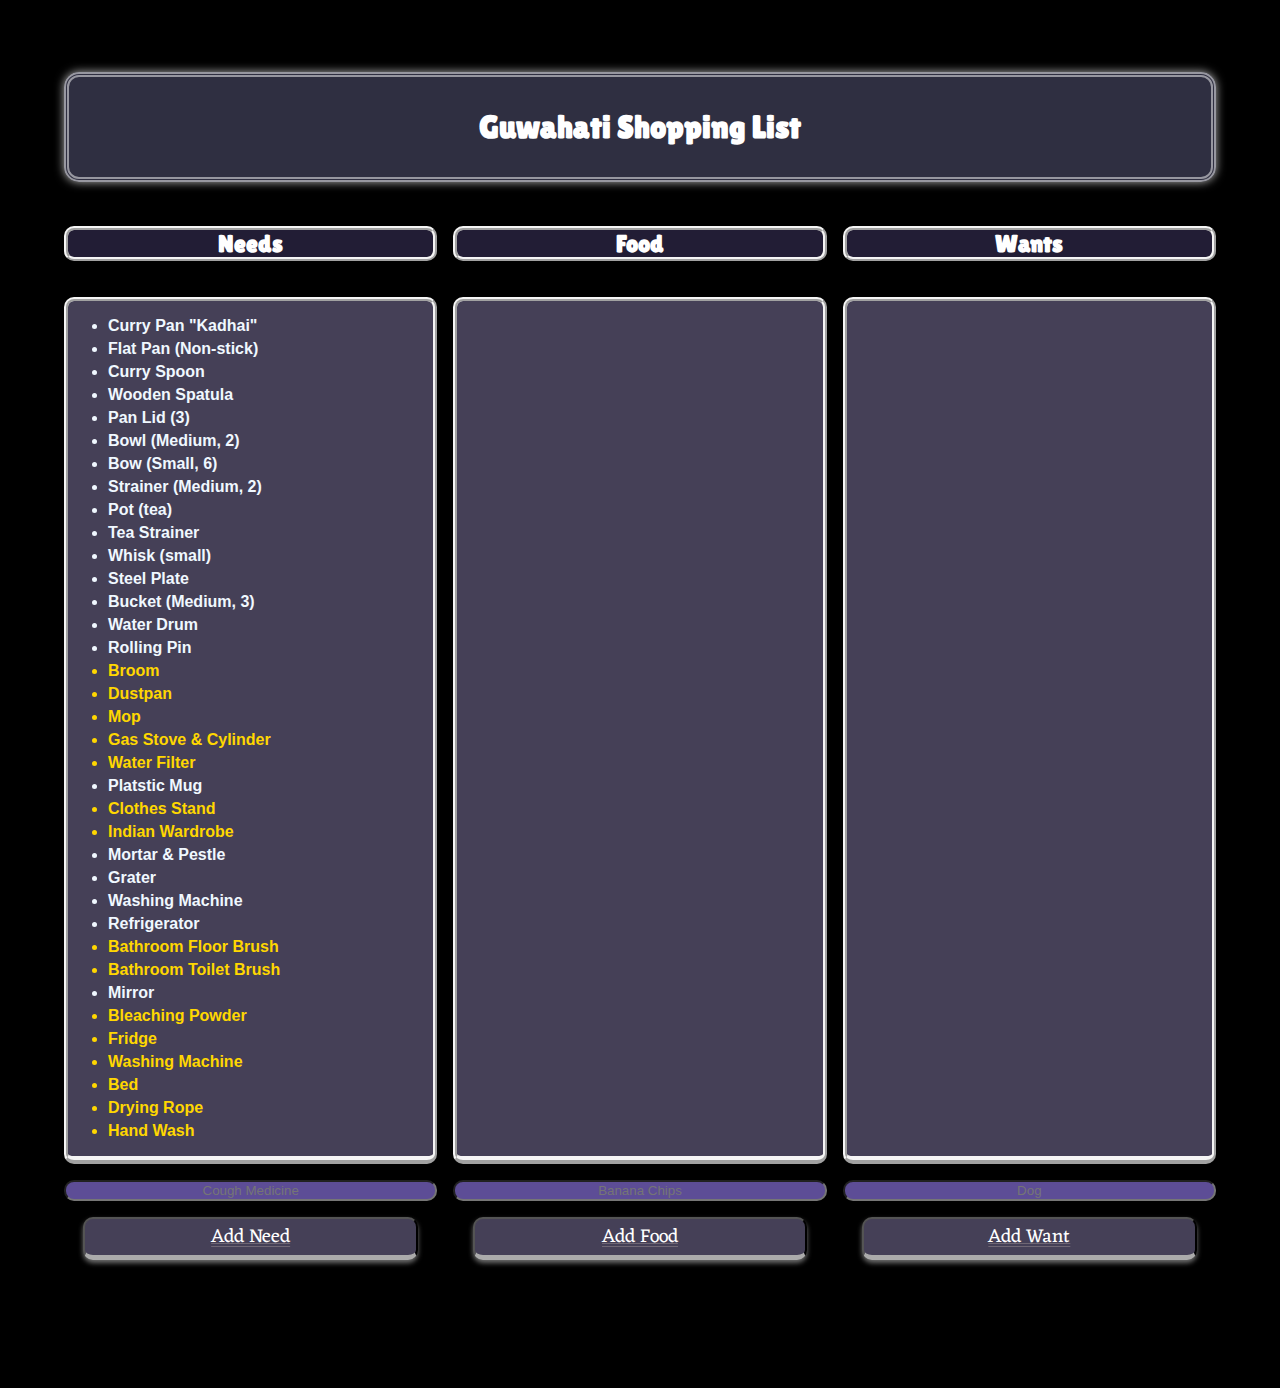
==== index.html @ b21db699 "rename" ====
<!DOCTYPE html>
<html lang="en">
<head>
  <meta charset="UTF-8">
  <meta name="viewport" content="width=device-width, initial-scale=1.0">
  <link rel="stylesheet" href="style.css">
  <title>Sarah's Shopping List</title>
<link rel="preconnect" href="https://fonts.googleapis.com">
<link rel="preconnect" href="https://fonts.gstatic.com" crossorigin>
<link href="https://fonts.googleapis.com/css2?family=Eczar:wght@500&family=Lilita+One&display=swap" rel="stylesheet">
</head>
<body>

  <header id="header">
    <h1>Guwahati Shopping List</h1>
  </header>

  <div class="canvas" id="canvas">
    <h2>Needs</h2>
    <div id="need" class="needs">
      
       <ul id="need-list">
        <li>Curry Pan "Kadhai"</li>
        <li>Flat Pan (Non-stick)</li>
        <li>Curry Spoon</li>
        <li>Wooden Spatula</li>
        <li>Pan Lid (3)</li>
        <li>Bowl (Medium, 2)</li>
        <li>Bow (Small, 6)</li>
        <li>Strainer (Medium, 2)</li>
        <li>Pot (tea)</li>
        <li>Tea Strainer</li>
        <li>Whisk (small)</li>
        <li>Steel Plate</li>
        <li>Bucket (Medium, 3)</li>
        <li>Water Drum</li>
        <li>Rolling Pin</li>
        <li class="emergency">Broom</li>
        <li class="emergency">Dustpan</li>
        <li class="emergency">Mop</li>
        <li class="emergency">Gas Stove & Cylinder</li>
        <li class="emergency">Water Filter</li>
        <li>Platstic Mug</li>
        <li class="emergency">Clothes Stand</li>
        <li class="emergency">Indian Wardrobe</li>
        <li>Mortar & Pestle</li>
        <li>Grater</li>
        <li>Washing Machine</li>
        <li>Refrigerator</li>
        <li class="emergency">Bathroom Floor Brush</li>
        <li class="emergency">Bathroom Toilet Brush</li>
        <li>Mirror</li>
        <li class="emergency">Bleaching Powder</li>
        <li class="emergency">Fridge</li>
        <li class="emergency">Washing Machine</li>
        <li class="emergency">Bed</li>
        <li class="emergency">Drying Rope</li>
        <li class="emergency">Hand Wash</li>
       </ul>
    </div>
    <h2>Food</h2>
    <div id="foods" class="food">
      <ul id="food-list">
      </ul>
    </div>
    <h2>Wants</h2>
    <div id="want" class="wants">
      <ul id="want-list">
      </ul>
    </div>
    <input type="text" id="new-item-need" placeholder="Cough Medicine">
    <input type="text" id="new-item-food" placeholder="Banana Chips">
    <input type="text" id="new-item-want" placeholder="Dog">

    <button id="new-item-need-btn" onclick="addNeed()">Add Need</button>
    <button id="new-item-food-btn" onclick="addFood()">Add Food</button>
    <button id="new-item-want-btn" onclick="addWant()">Add Want</button>
  </div>
  <script src="script.js">
  </script>
</body>
</html>
---- style.css ----
*,
*:before,
*:after{
  box-sizing: border-box;
}

body{
  margin:0;
  background-image: url(border6.png);
  background-repeat: no-repeat;
  background-size: cover;
  z-index: -1;
  background-color:black;
  background-position: center;

}

.canvas {
display:grid;
grid-template-columns: repeat(3, minmax(0,1fr));
grid-template-rows: 4;
/*border: 10px solid rgb(0, 0, 0);*/
gap: 1em;
margin-left:4em;
margin-right:4em;
margin-bottom:8em;
min-height: 1dvh;
justify-content: center;
align-self: center;
}

h2{
  text-align: center;
  background-color: #221d35;
  color:white;
  font-size: 1.5rem;
  font-family: 'lilita One';
  border: 4px ridge whitesmoke;
  border-radius: 10px;
}

input {
  border-radius:10px;
  background-color: #5d4d96;
  color:white;
  text-align: center;
}

header{
  font-family: 'Lilita One', sans-serif;
  background-color: rgba(52, 52, 72, 0.9);
  text-align: center;
  margin-top:4.5em;
  margin-bottom:1.5em;
  margin-left:4em;
  margin-right:4em;
  border-radius: 15px;
  color:white;
  padding:10px 0;
  border: 5px double rgba(255, 255, 255, 0.5);
  box-shadow: 0 0px 10px rgba(255, 255, 255, 0.7);
}

ul {font-family: Helvetica;
font-weight: bold;
color: aliceblue;

}

.needs {
  background-color: #454057;
  grid-column: 1;
  grid-row: 2;
  border-radius: 10px;
  border-top: 4px ridge whitesmoke;
  border-bottom: 8px ridge whitesmoke;
  border-right: 4px ridge whitesmoke;
  border-left: 4px ridge whitesmoke;
  padding-right: 10px;
}

li {
  margin: 5px 0;
}

.food {
  background-color: #454057;
  grid-column: 2;
  grid-row: 2;
  border-radius: 10px;
  border-top: 4px ridge whitesmoke;
border-bottom: 8px ridge whitesmoke;
border-right: 4px ridge whitesmoke;
border-left: 4px ridge whitesmoke;
padding-right: 10px;
}

.wants {
  background-color: #454057;
grid-column: 3;
grid-row: 2;
border-radius: 10px;
border-top: 4px ridge whitesmoke;
border-bottom: 8px ridge whitesmoke;
border-right: 4px ridge whitesmoke;
border-left: 4px ridge whitesmoke;
padding-right: 10px;
}

button {
  text-align: center;
  font-family: 'Eczar', 'serif';
  background-color: #454057;
  border-bottom: 5px outset white ;
  color:white;
  margin:0 1em;
  border-radius: 10px;
  box-shadow: 0px 3px 5px rgba(255, 255, 255, 0.437);
  font-size: 1.2rem;
 text-decoration: double underline;
 text-decoration-color: rgba(250, 235, 215, 0.23);
}

button:hover {
  text-align: center;
  font-family: 'Eczar', 'serif';
  background-color: #221d35;
  border-bottom: 5px outset white ;
  color:white;
  margin:0 1em;
  border-radius: 10px;
  box-shadow: 0px 0px 7px black;
  text-shadow: 0 0 20px rgb(255, 255, 255);
  text-decoration-color: rgba(250, 235, 215, 1);
  cursor: pointer;
}

button:active {
  text-align: center;
  font-family: 'Eczar', 'serif';
  background-color: rgb(109, 45, 141);
  border-bottom: 5px outset hsl(0, 72%, 27%);
  color:gold;
  margin:0 1.5em;
  border-radius: 10px;
  box-shadow: 0px 0px 5px rgb(255, 185, 23);
  cursor: pointer;
  text-decoration: none;

}

.emergency {
  font-weight: bolder;
  color:gold
}
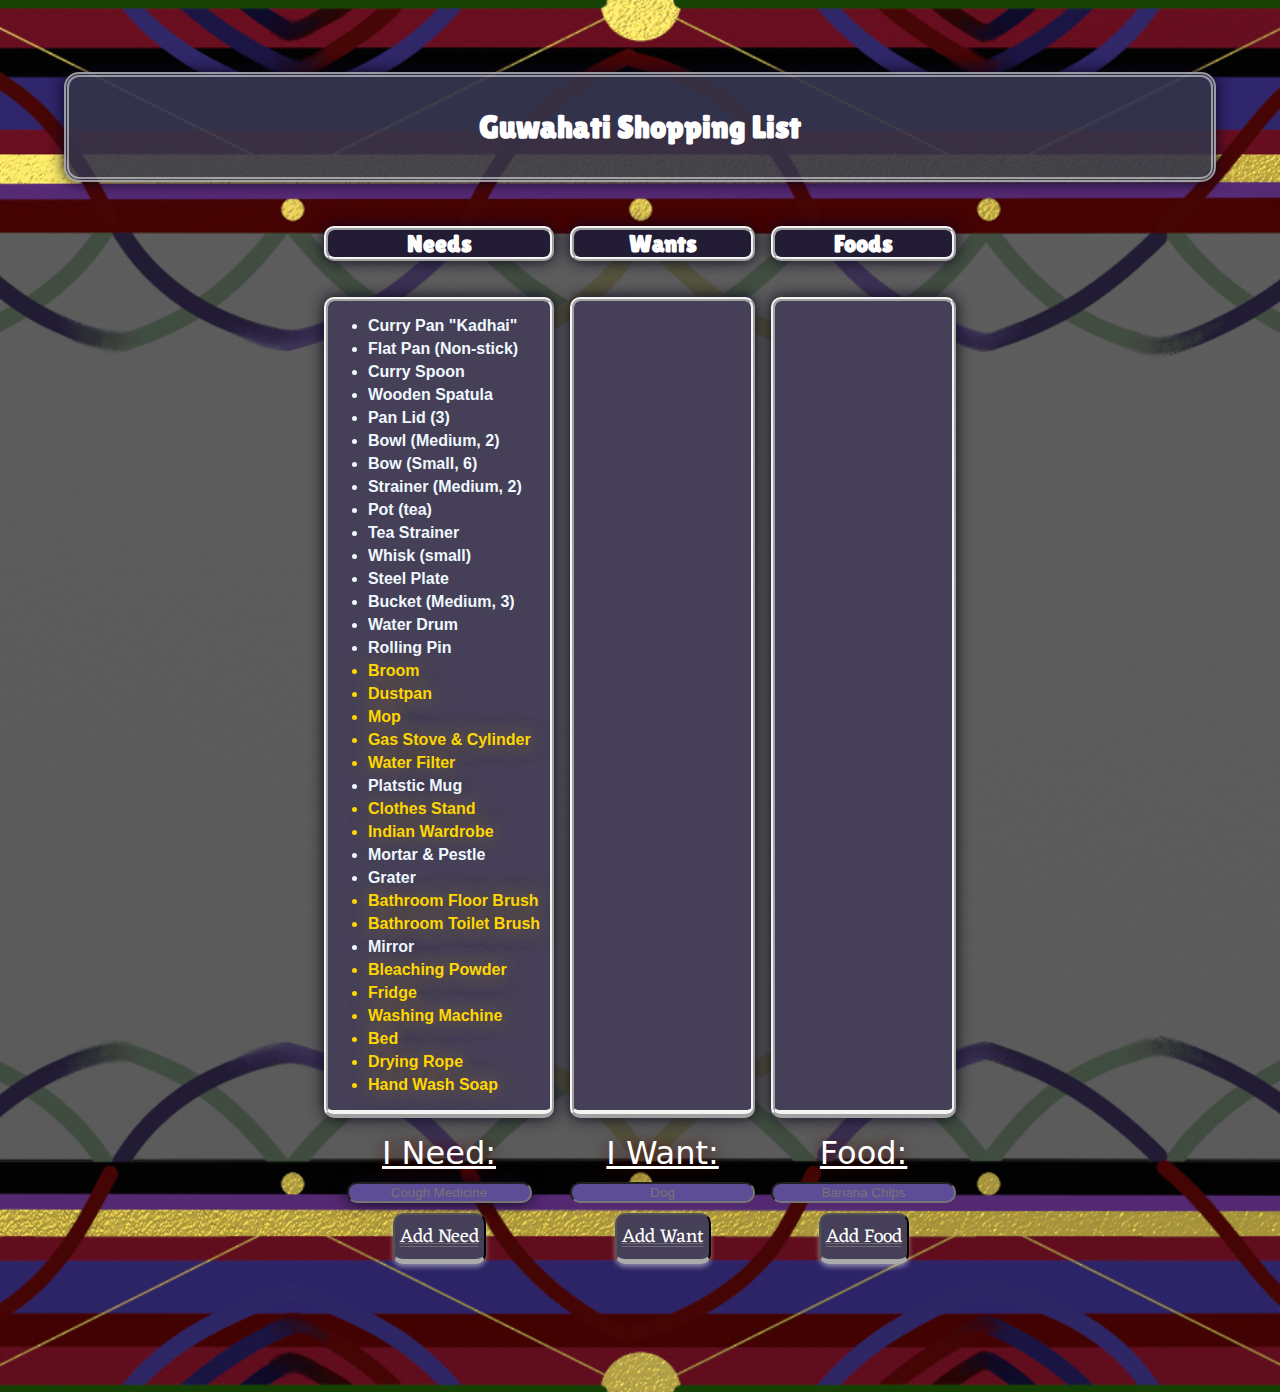
==== commit 929ae517: "Update index.html" ====
--- a/index.html
+++ b/index.html
@@ -11,14 +11,14 @@
 </head>
 <body>
 
-  <header id="header">
+  <header id="header" class="shadow">
     <h1>Guwahati Shopping List</h1>
   </header>
 
   <div class="canvas" id="canvas">
-    <h2>Needs</h2>
-    <div id="need" class="needs">
-      
+    
+    <h2 id="needs" class="shadow">Needs</h2>
+    <div id="need" class="needs shadow">
        <ul id="need-list">
         <li>Curry Pan "Kadhai"</li>
         <li>Flat Pan (Non-stick)</li>
@@ -45,8 +45,6 @@
         <li class="emergency">Indian Wardrobe</li>
         <li>Mortar & Pestle</li>
         <li>Grater</li>
-        <li>Washing Machine</li>
-        <li>Refrigerator</li>
         <li class="emergency">Bathroom Floor Brush</li>
         <li class="emergency">Bathroom Toilet Brush</li>
         <li>Mirror</li>
@@ -55,28 +53,44 @@
         <li class="emergency">Washing Machine</li>
         <li class="emergency">Bed</li>
         <li class="emergency">Drying Rope</li>
-        <li class="emergency">Hand Wash</li>
+        <li class="emergency">Hand Wash Soap</li>
        </ul>
     </div>
-    <h2>Food</h2>
-    <div id="foods" class="food">
+    
+
+    <h2 id="wants" class="shadow">Wants</h2>
+    <div id="want" class="wants shadow">
+      <ul id="want-list">
+      </ul>
+    </div>
+    
+
+    <h2 id="foods" class="shadow">Foods</h2>
+    <div id="foods" class="food shadow">
       <ul id="food-list">
       </ul>
     </div>
-    <h2>Wants</h2>
-    <div id="want" class="wants">
-      <ul id="want-list">
-      </ul>
+    
+    <div id="newNeed">
+      <label for="new-item-need" id="labelNeed">I Need:</label>
+      <input type="text" id="new-item-need" placeholder="Cough Medicine" class="shadow">
+      <button id="new-item-need-btn" onclick="addNeed()">Add Need</button>
     </div>
-    <input type="text" id="new-item-need" placeholder="Cough Medicine">
-    <input type="text" id="new-item-food" placeholder="Banana Chips">
-    <input type="text" id="new-item-want" placeholder="Dog">
 
-    <button id="new-item-need-btn" onclick="addNeed()">Add Need</button>
-    <button id="new-item-food-btn" onclick="addFood()">Add Food</button>
-    <button id="new-item-want-btn" onclick="addWant()">Add Want</button>
+    <div id="newWant">
+      <label for="new-item-want" id="labelWant">I Want:</label>
+      <input type="text" id="new-item-want" placeholder="Dog">
+      <button id="new-item-want-btn" onclick="addWant()">Add Want</button>
+    </div>
+    
+    <div id="newFood">
+      <label for="new-item-food" id="labelFood"> Food:</label>
+      <input type="text" id="new-item-food" placeholder="Banana Chips">
+      <button id="new-item-food-btn" onclick="addFood()">Add Food</button>
+    </div>
+
   </div>
   <script src="script.js">
   </script>
 </body>
-</html>+</html>
--- a/style.css
+++ b/style.css
@@ -9,16 +9,19 @@
   background-image: url(border6.png);
   background-repeat: no-repeat;
   background-size: cover;
-  z-index: -1;
   background-color:black;
   background-position: center;
 
+
 }
 
 .canvas {
 display:grid;
-grid-template-columns: repeat(3, minmax(0,1fr));
-grid-template-rows: 4;
+grid-template-areas: 
+"header header header",
+"needs wants foods",
+"needsList wantsList foodsList",
+"needsInput wantsInput foodsInput";
 /*border: 10px solid rgb(0, 0, 0);*/
 gap: 1em;
 margin-left:4em;
@@ -29,6 +32,65 @@
 align-self: center;
 }
 
+.shadow{
+  box-shadow: 0 0 15px #0b061b;
+}
+
+#needs {
+  grid-area: "needs";
+}
+
+#wants {
+grid-area: "wants";
+}
+
+#foods {
+  grid-area: "foods";
+}
+
+#need-list {
+  grid-area: "needsList";
+}
+
+#want-list {
+  grid-area: "wantsList";
+}
+
+#food-list {
+  grid-area: "foodsList";
+}
+
+#newNeed{
+  grid-area: "needsInput";
+  display: flex;
+  justify-content: center;
+  align-items: center;
+  position:relative;
+  flex-direction: column;
+  
+}
+
+
+#newWant{
+  grid-area: "wantsInput";
+  display: flex;
+  justify-content: center;
+  align-items: center;
+  position:relative;
+  flex-direction: column;
+}
+
+#newFood{
+  grid-area: "foodsInput";
+  display: flex;
+  justify-content: center;
+  align-items: center;
+  position:relative;
+  flex-direction: column;
+}
+
+
+
 h2{
   text-align: center;
   background-color: #221d35;
@@ -44,6 +106,7 @@
   background-color: #5d4d96;
   color:white;
   text-align: center;
+  margin:10px 0;
 }
 
 header{
@@ -59,12 +122,22 @@
   padding:10px 0;
   border: 5px double rgba(255, 255, 255, 0.5);
   box-shadow: 0 0px 10px rgba(255, 255, 255, 0.7);
+  grid-area: "header";
 }
 
 ul {font-family: Helvetica;
 font-weight: bold;
 color: aliceblue;
 
+}
+
+label{
+  font-size: 2rem;
+  color:white;
+  font-family: system-ui, -apple-system, BlinkMacSystemFont, 'Segoe UI', Roboto, Oxygen, Ubuntu, Cantarell, 'Open Sans', 'Helvetica Neue', sans-serif;
+  text-align: center;
+  text-decoration: underline;
+  text-shadow: 0 0 15px rgb(71, 0, 0);
 }
 
 .needs {
@@ -119,6 +192,7 @@
   font-size: 1.2rem;
  text-decoration: double underline;
  text-decoration-color: rgba(250, 235, 215, 0.23);
+  padding:5px;
 }
 
 button:hover {
@@ -151,5 +225,14 @@
 
 .emergency {
   font-weight: bolder;
-  color:gold
-}+  color:gold;
+  text-shadow: 0 0 20px rgba(218, 165, 32, 0.521);
+}
+
+@media  screen and (max-width: 400px) {
+  .canvas{
+    display: flex;
+    flex-wrap: wrap;
+    flex-direction: column;
+  }
+}
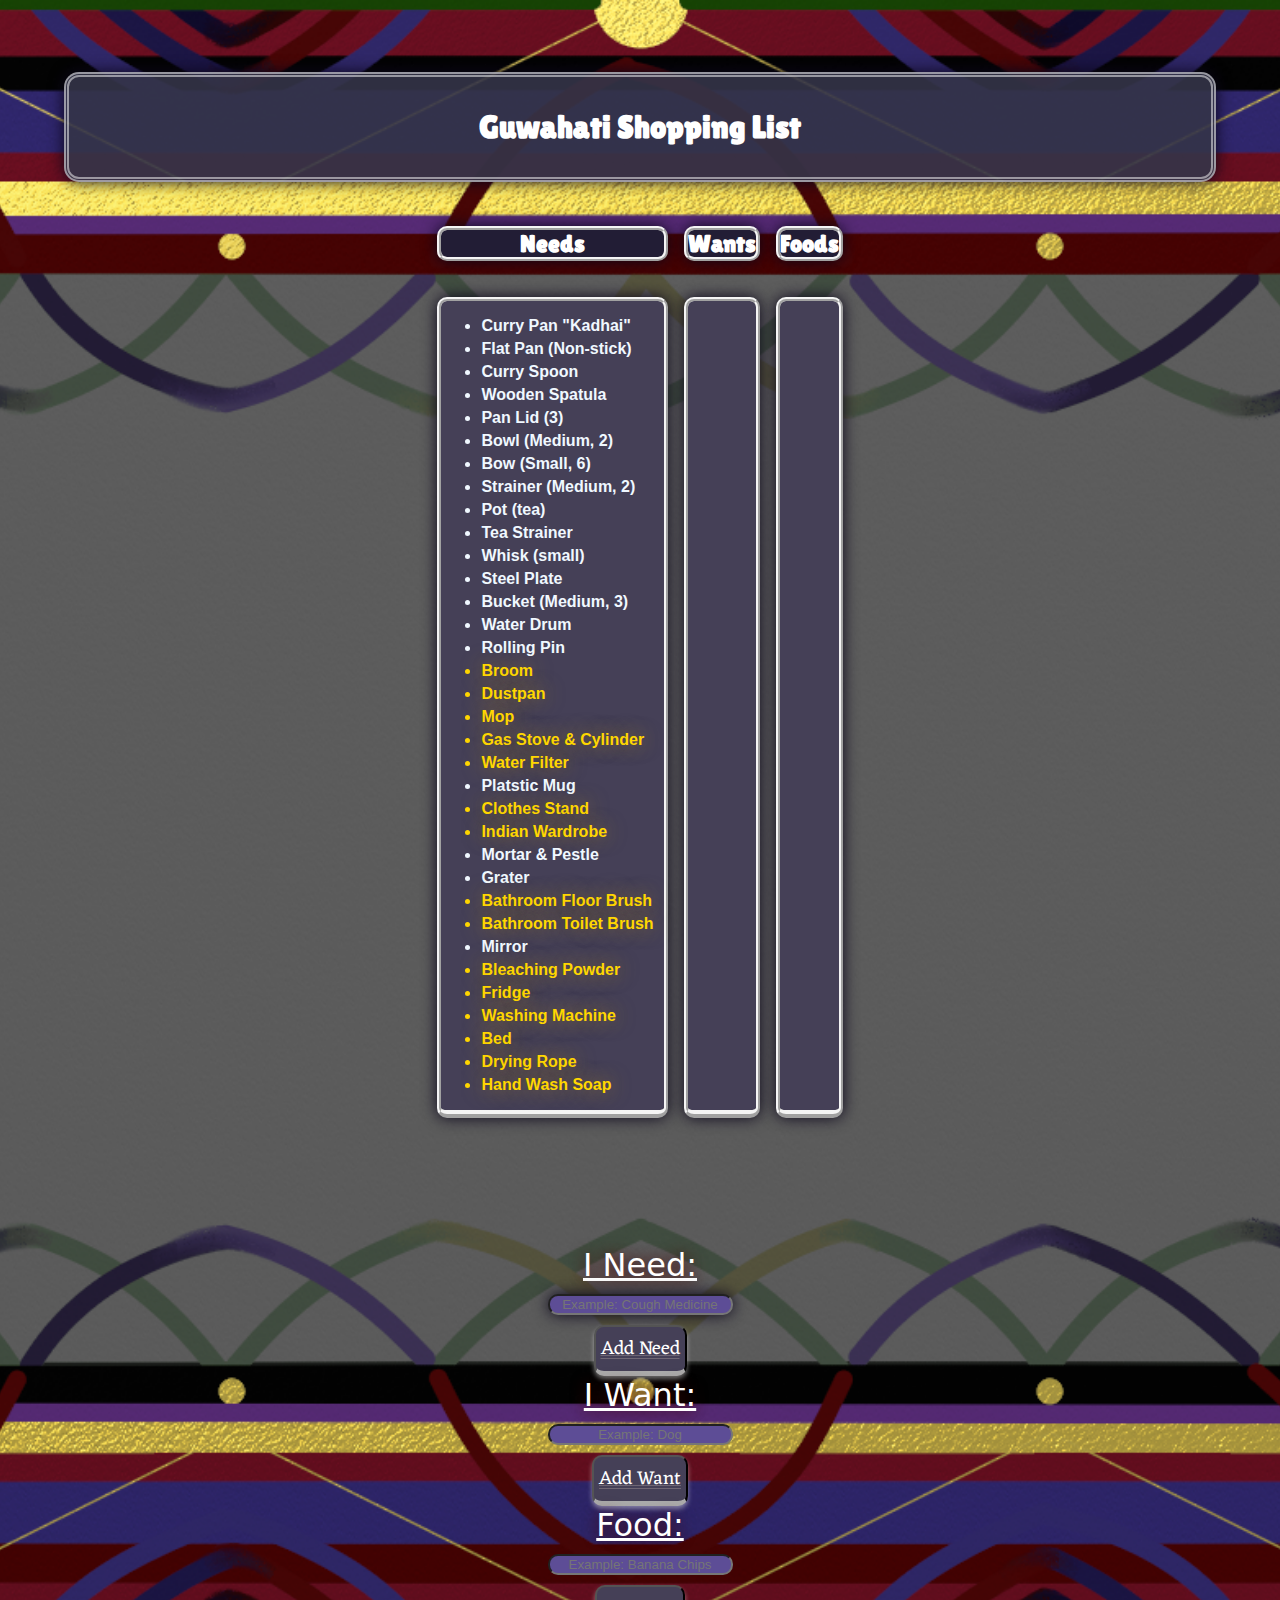
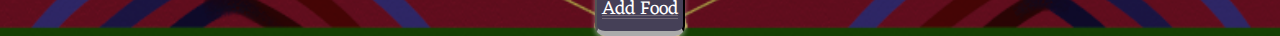
==== commit a01e1220: "Update index.html" ====
--- a/index.html
+++ b/index.html
@@ -17,8 +17,8 @@
 
   <div class="canvas" id="canvas">
     
-    <h2 id="needs" class="shadow">Needs</h2>
-    <div id="need" class="needs shadow">
+    <h2 id="needs" class="shadow" onclick="show()">Needs</h2>
+    <div id="needContainer" class="needs shadow">
        <ul id="need-list">
         <li>Curry Pan "Kadhai"</li>
         <li>Flat Pan (Non-stick)</li>
@@ -58,37 +58,38 @@
     </div>
     
 
-    <h2 id="wants" class="shadow">Wants</h2>
-    <div id="want" class="wants shadow">
+    <h2 id="wants" class="shadow" onclick="show2()">Wants</h2>
+    <div id="wantContainer" class="wants shadow">
       <ul id="want-list">
       </ul>
     </div>
     
 
-    <h2 id="foods" class="shadow">Foods</h2>
-    <div id="foods" class="food shadow">
+    <h2 id="foods" class="shadow" onclick="show3()">Foods</h2>
+    <div id="foodContainer" class="food shadow">
       <ul id="food-list">
       </ul>
     </div>
-    
+  </div>
+
+  <div id="input-container">
     <div id="newNeed">
       <label for="new-item-need" id="labelNeed">I Need:</label>
-      <input type="text" id="new-item-need" placeholder="Cough Medicine" class="shadow">
+      <input type="text" id="new-item-need" placeholder="Example: Cough Medicine" class="shadow">
       <button id="new-item-need-btn" onclick="addNeed()">Add Need</button>
     </div>
 
     <div id="newWant">
       <label for="new-item-want" id="labelWant">I Want:</label>
-      <input type="text" id="new-item-want" placeholder="Dog">
+      <input type="text" id="new-item-want" placeholder="Example: Dog">
       <button id="new-item-want-btn" onclick="addWant()">Add Want</button>
     </div>
     
     <div id="newFood">
       <label for="new-item-food" id="labelFood"> Food:</label>
-      <input type="text" id="new-item-food" placeholder="Banana Chips">
+      <input type="text" id="new-item-food" placeholder="Example: Banana Chips">
       <button id="new-item-food-btn" onclick="addFood()">Add Food</button>
     </div>
-
   </div>
   <script src="script.js">
   </script>
--- a/style.css
+++ b/style.css
@@ -158,7 +158,7 @@
 
 .food {
   background-color: #454057;
-  grid-column: 2;
+  grid-column: 3;
   grid-row: 2;
   border-radius: 10px;
   border-top: 4px ridge whitesmoke;
@@ -170,7 +170,7 @@
 
 .wants {
   background-color: #454057;
-grid-column: 3;
+grid-column: 2;
 grid-row: 2;
 border-radius: 10px;
 border-top: 4px ridge whitesmoke;
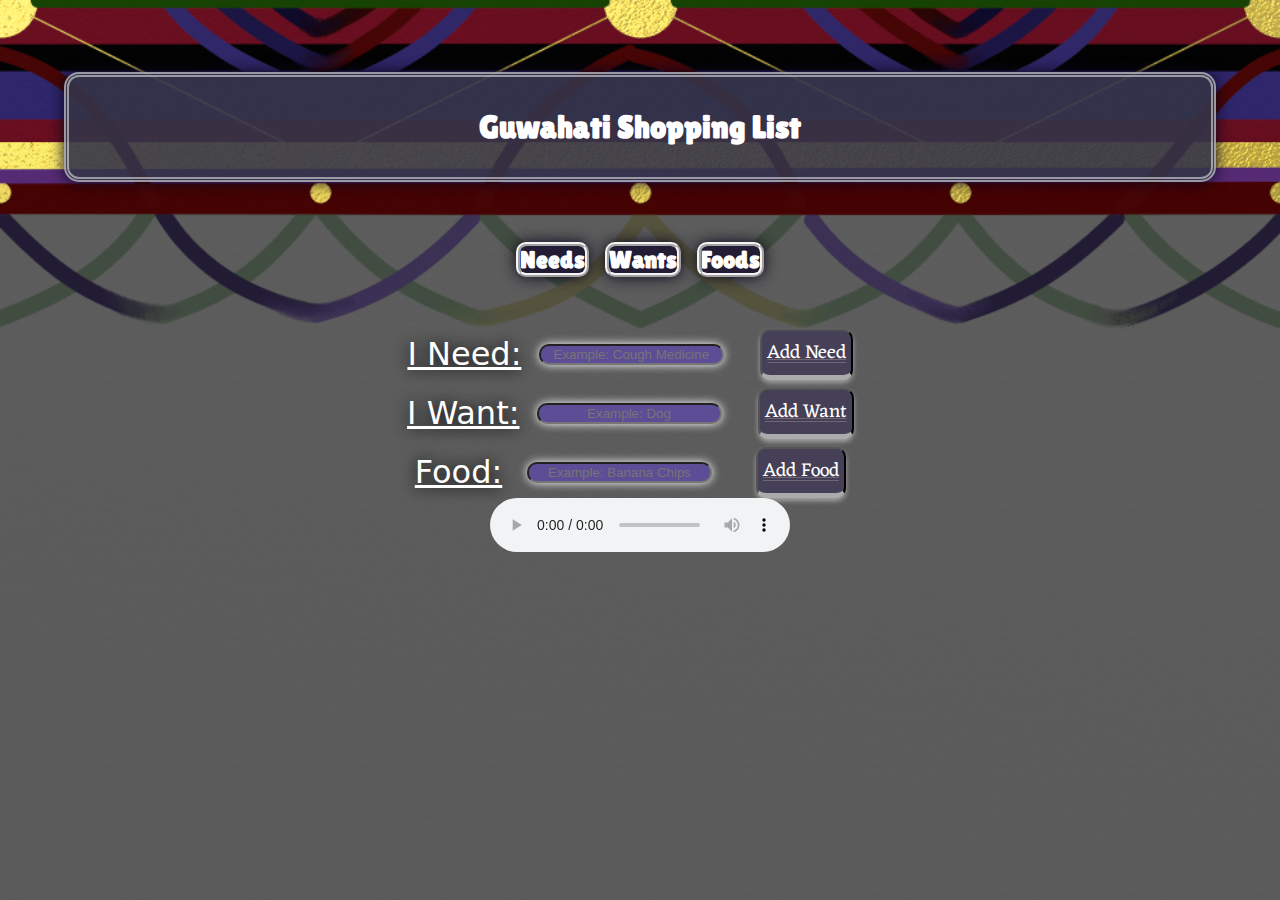
==== commit 8cc1e4fe: "Update index.html" ====
--- a/index.html
+++ b/index.html
@@ -75,7 +75,7 @@
   <div id="input-container">
     <div id="newNeed">
       <label for="new-item-need" id="labelNeed">I Need:</label>
-      <input type="text" id="new-item-need" placeholder="Example: Cough Medicine" class="shadow">
+      <input type="text" id="new-item-need" placeholder="Example: Cough Medicine">
       <button id="new-item-need-btn" onclick="addNeed()">Add Need</button>
     </div>
 
@@ -90,7 +90,9 @@
       <input type="text" id="new-item-food" placeholder="Example: Banana Chips">
       <button id="new-item-food-btn" onclick="addFood()">Add Food</button>
     </div>
+    <audio src="Harvest.mp3" id="harvest" autoplay loop controls></audio>
   </div>
+  
   <script src="script.js">
   </script>
 </body>
--- a/style.css
+++ b/style.css
@@ -10,7 +10,6 @@
   background-repeat: no-repeat;
   background-size: cover;
   background-color:black;
-  background-position: center;
 
 
 }
@@ -26,26 +25,37 @@
 gap: 1em;
 margin-left:4em;
 margin-right:4em;
-margin-bottom:8em;
+margin-bottom:2em;
 min-height: 1dvh;
 justify-content: center;
 align-self: center;
 }
 
+#input-container{
+  display:grid;
+  place-items: center;
+}
+
 .shadow{
   box-shadow: 0 0 15px #0b061b;
 }
 
 #needs {
   grid-area: "needs";
+  grid-column: 1;
+  grid-row: 2;
 }
 
 #wants {
 grid-area: "wants";
+grid-column: 2;
+  grid-row: 2;
 }
 
 #foods {
   grid-area: "foods";
+  grid-column: 3;
+  grid-row: 2;
 }
 
 #need-list {
@@ -63,30 +73,35 @@
 #newNeed{
   grid-area: "needsInput";
   display: flex;
-  justify-content: center;
+  justify-content: space-evenly;
   align-items: center;
   position:relative;
-  flex-direction: column;
-  
+  flex-direction: row;
+  width:500px;
+  margin-bottom: .5em;
 }
 
 
 #newWant{
   grid-area: "wantsInput";
   display: flex;
-  justify-content: center;
+  justify-content: space-evenly;
   align-items: center;
   position:relative;
-  flex-direction: column;
+  flex-direction: row;
+  width:500px;
+  margin-bottom: .5em;
+
 }
 
 #newFood{
   grid-area: "foodsInput";
   display: flex;
-  justify-content: center;
+  justify-content: space-evenly;
   align-items: center;
   position:relative;
-  flex-direction: column;
+  flex-direction: row;
+  width:500px;
 }
 
 
@@ -107,6 +122,7 @@
   color:white;
   text-align: center;
   margin:10px 0;
+  box-shadow: 0 0 10px white;
 }
 
 header{
@@ -137,13 +153,13 @@
   font-family: system-ui, -apple-system, BlinkMacSystemFont, 'Segoe UI', Roboto, Oxygen, Ubuntu, Cantarell, 'Open Sans', 'Helvetica Neue', sans-serif;
   text-align: center;
   text-decoration: underline;
-  text-shadow: 0 0 15px rgb(71, 0, 0);
+  text-shadow: 0 0 15px rgb(0, 0, 0);
 }
 
 .needs {
   background-color: #454057;
   grid-column: 1;
-  grid-row: 2;
+  grid-row: 3;
   border-radius: 10px;
   border-top: 4px ridge whitesmoke;
   border-bottom: 8px ridge whitesmoke;
@@ -159,7 +175,7 @@
 .food {
   background-color: #454057;
   grid-column: 3;
-  grid-row: 2;
+  grid-row: 3;
   border-radius: 10px;
   border-top: 4px ridge whitesmoke;
 border-bottom: 8px ridge whitesmoke;
@@ -171,7 +187,7 @@
 .wants {
   background-color: #454057;
 grid-column: 2;
-grid-row: 2;
+grid-row: 3;
 border-radius: 10px;
 border-top: 4px ridge whitesmoke;
 border-bottom: 8px ridge whitesmoke;
@@ -223,10 +239,38 @@
 
 }
 
+ul li.strike{
+  color: coral;
+  text-decoration: line-through;
+}
+
+
+
 .emergency {
   font-weight: bolder;
   color:gold;
   text-shadow: 0 0 20px rgba(218, 165, 32, 0.521);
+}
+
+
+#needContainer{
+position:relative;
+display: none;
+}
+
+#wantContainer{
+  position:relative;
+  display: none;
+  }
+
+#foodContainer{
+  position:relative;
+  display: none;
+  }  
+
+
+.reveal{
+  display: grid !important;
 }
 
 @media  screen and (max-width: 400px) {
@@ -235,4 +279,23 @@
     flex-wrap: wrap;
     flex-direction: column;
   }
-}
+
+  #input-container{
+    justify-content: center;
+    align-items: center;
+  }
+
+  #newNeed{
+    flex-direction: column;
+    
+  }
+
+  #newWant{
+    flex-direction: column;
+  }
+
+  #newFood{
+    flex-direction: column;
+    margin-bottom:3em;
+  }
+}
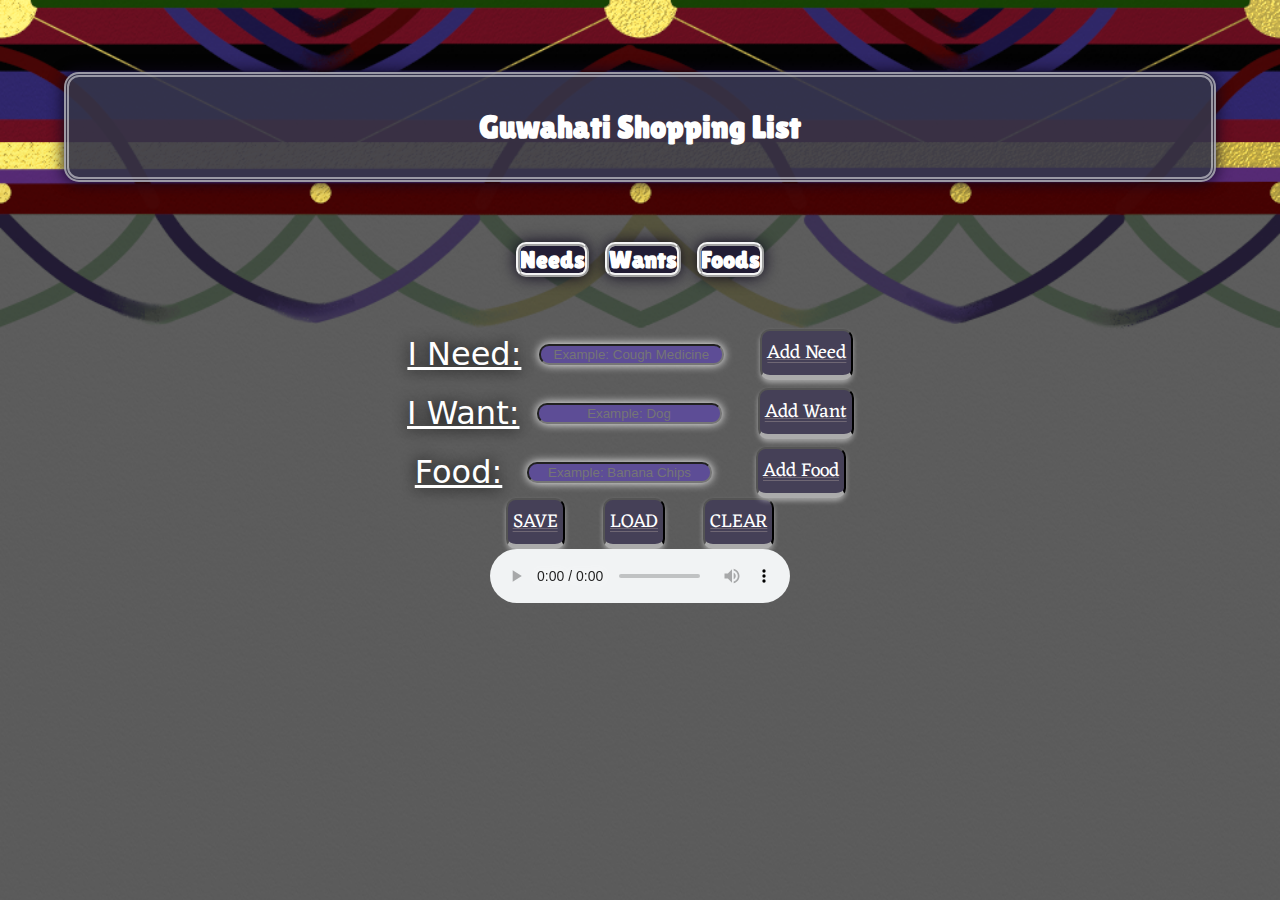
==== commit de3d35c5: "Update index.html" ====
--- a/index.html
+++ b/index.html
@@ -90,9 +90,16 @@
       <input type="text" id="new-item-food" placeholder="Example: Banana Chips">
       <button id="new-item-food-btn" onclick="addFood()">Add Food</button>
     </div>
-    <audio src="Harvest.mp3" id="harvest" autoplay loop controls></audio>
+    
+<div id="storage">
+  <button id="save" onclick="save()">SAVE</button>
+  <button onclick="load()">LOAD</button>
+  <button onclick="clear()">CLEAR</button>
+</div>
+  
+    <audio src="Harvest.mp3" id="harvest" type="audio/mpeg" autoplay loop controls></audio>
   </div>
-  
+ 
   <script src="script.js">
   </script>
 </body>
--- a/style.css
+++ b/style.css
@@ -273,6 +273,14 @@
   display: grid !important;
 }
 
+#storage{
+  display:flex;
+justify-content: center;
+width:60%;
+}
+  
+
+
 @media  screen and (max-width: 400px) {
   .canvas{
     display: flex;
